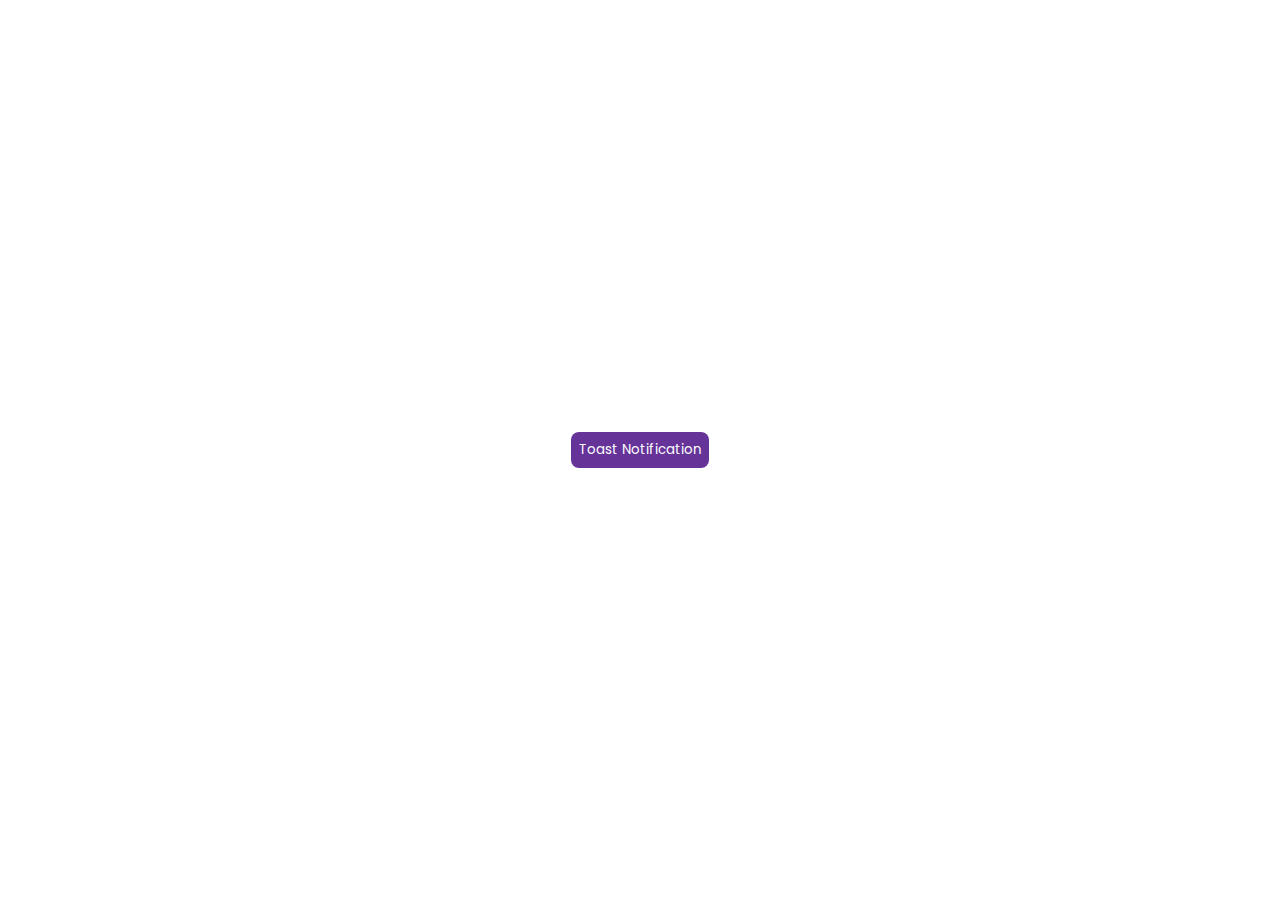
==== Toast Notification/index.html @ a1f40262 "toast notification; my method" ====
<!DOCTYPE html>
<html lang="en">
    <head>
        <meta charset="UTF-8" />
        <meta name="viewport" content="width=device-width, initial-scale=1.0" />
        <title>Toast Notification</title>
        <link rel="stylesheet" href="style.css" />
        <script src="script.js" defer></script>
    </head>
    <body>
        <button id="btn">Toast Notification</button>

        <ul id="notification-list"></ul>
    </body>
</html>
---- Toast Notification/style.css ----
@import url("https://fonts.googleapis.com/css2?family=Poppins:wght@200;400;600&display=swap");

* {
    box-sizing: border-box;
}

body {
    display: flex;
    align-items: center;
    justify-content: center;
    font-family: "Poppins", sans-serif;
    margin: 0;
    min-height: 100vh;
}

button {
    background-color: rebeccapurple;
    color: white;
    font-family: inherit;
    padding: 0.5rem;
    border: none;
    border-radius: 0.5rem;
    position: fixed;
}

ul {
    position: fixed;
    bottom: 10px;
    right: 20px;
}

ul li {
    background-color: rebeccapurple;
    color: white;
    padding: 1rem;
    font-family: inherit;
    border: none;
    border-radius: 0.5rem;
    margin: 1rem;
}
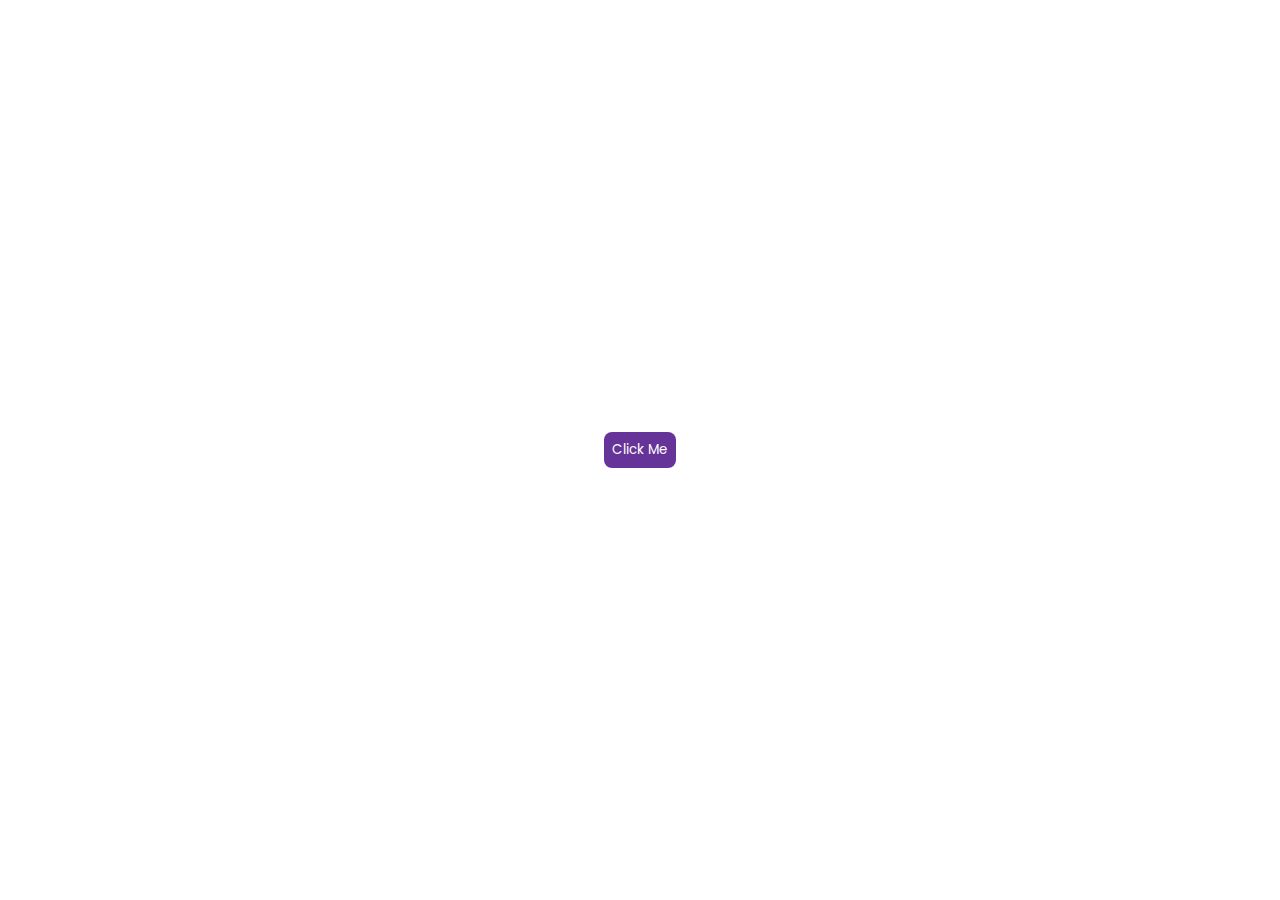
==== commit d3ed4b2a: "toast notification; youtuber's method" ====
--- a/Toast Notification/index.html
+++ b/Toast Notification/index.html
@@ -8,8 +8,9 @@
         <script src="script.js" defer></script>
     </head>
     <body>
-        <button id="btn">Toast Notification</button>
+        
+        <div id="container"></div>
+        <button id="btn">Click Me</button>
 
-        <ul id="notification-list"></ul>
     </body>
 </html>--- a/Toast Notification/style.css
+++ b/Toast Notification/style.css
@@ -23,13 +23,13 @@
     position: fixed;
 }
 
-ul {
+#container {
     position: fixed;
     bottom: 10px;
     right: 20px;
 }
 
-ul li {
+.toast {
     background-color: rebeccapurple;
     color: white;
     padding: 1rem;
